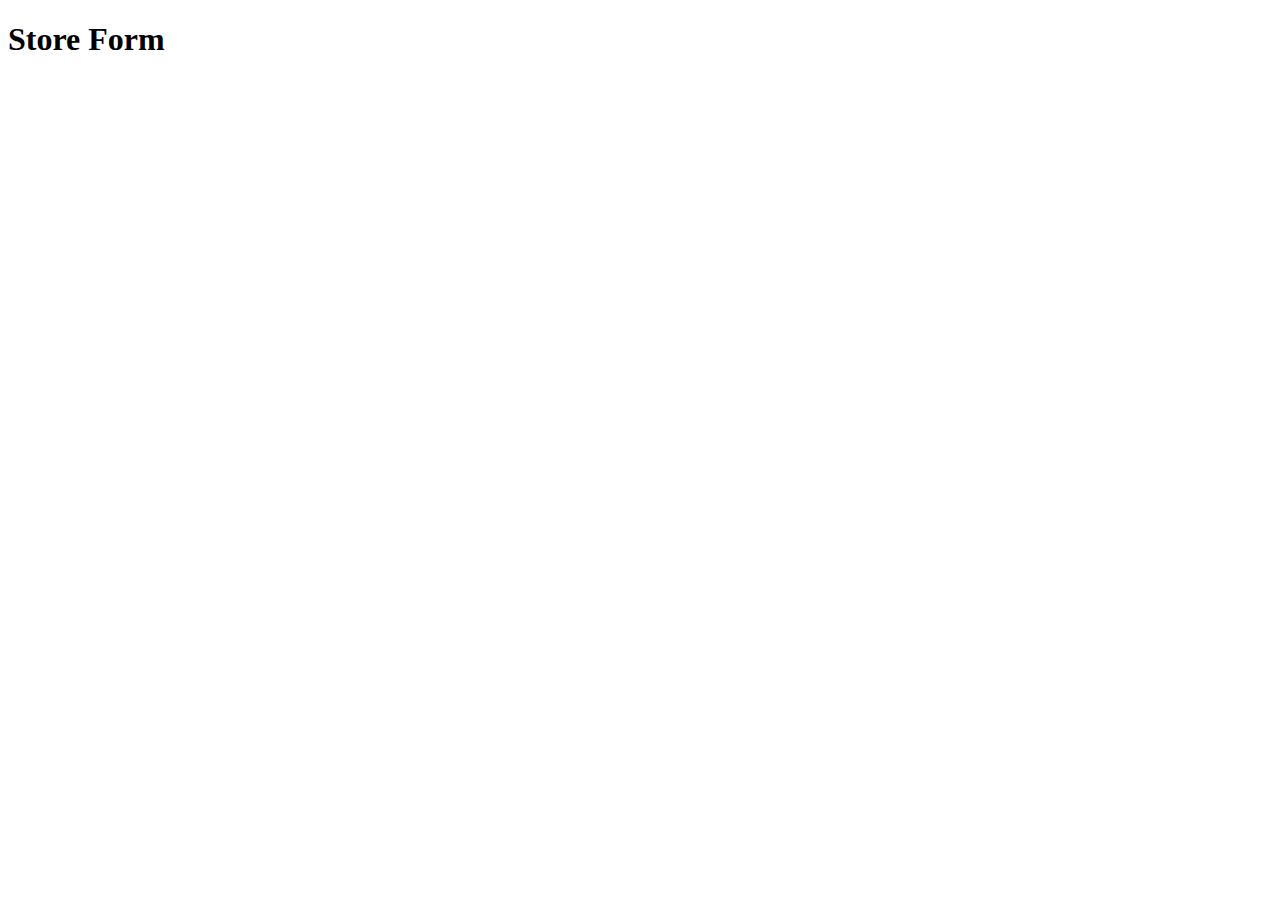
==== StoreWepApplication/web/Storeform.html @ e063fbe1 "Init files2" ====
<!DOCTYPE html>
<!--
To change this license header, choose License Headers in Project Properties.
To change this template file, choose Tools | Templates
and open the template in the editor.
-->
<html>
    <head>
        <title>Store Form</title>
        <meta charset="UTF-8">
        <meta name="viewport" 
              content="width=device-width, initial-scale=1.0">
    </head>
    <body>
        <h1>Store Form</h1>
        <br>
    </body>
</html>
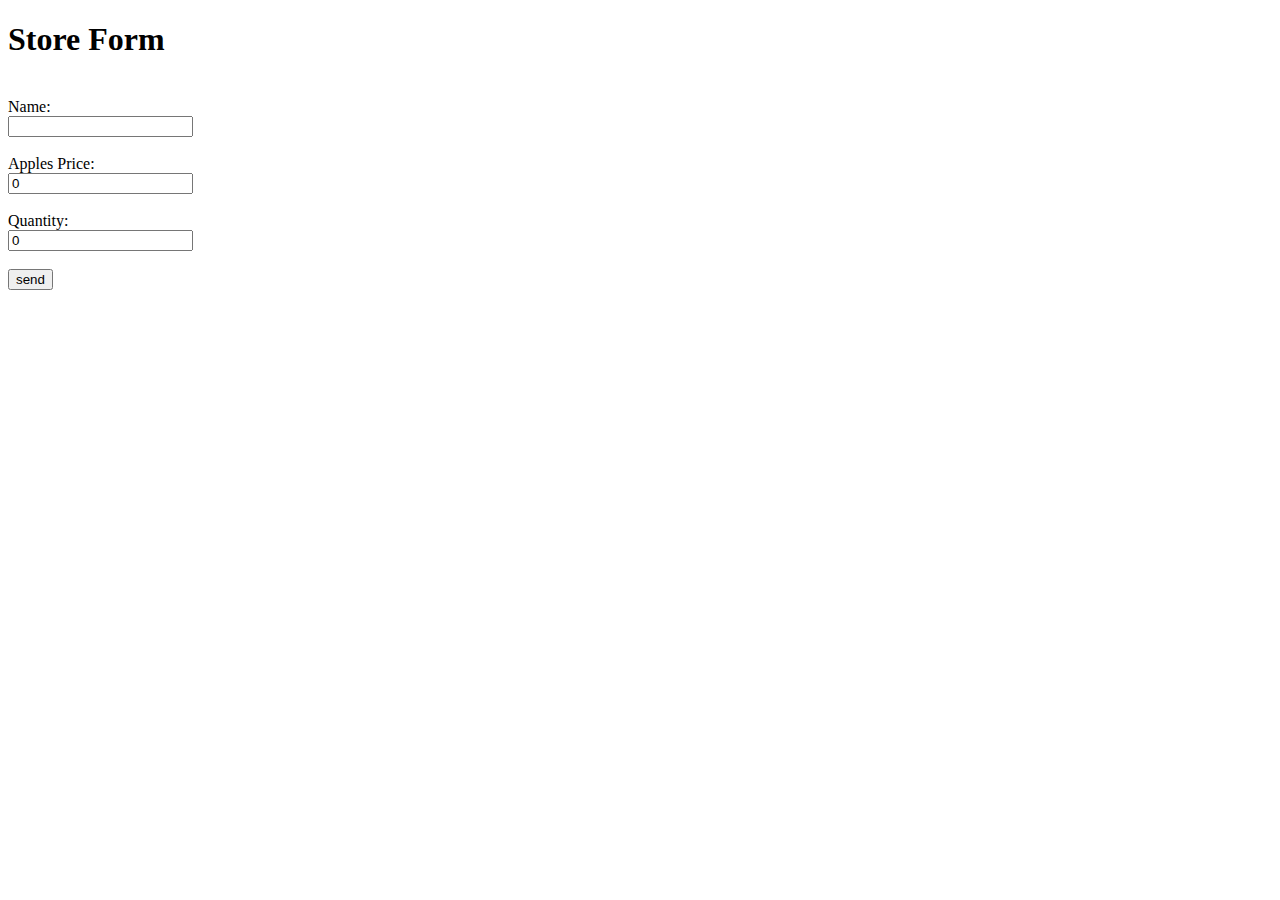
==== commit 068e1de3: "branch-frontend-01" ====
--- a/StoreWepApplication/web/Storeform.html
+++ b/StoreWepApplication/web/Storeform.html
@@ -14,5 +14,30 @@
     <body>
         <h1>Store Form</h1>
         <br>
+        <form id="storeform" name="storeform" action="" method="get">
+            <label> Name: </label>
+            <br>
+            
+            <input type="text" id="name" name="name"/>
+            <br><br>
+            
+            <label> Apples Price: </label>
+            <br>
+            
+            <input type="number" id="price" name="price" value="0"/>
+            <br><br> 
+            
+             <label> Quantity: </label>
+            <br>
+            
+            <input type="number" id="quantity" name="quantity" value="0"/>
+            <br><br>
+            
+            <input type="submit" id="mysubmit" name="mysubmit" value="send"/>
+            
+        </form>
+        
+        
+        
     </body>
 </html>
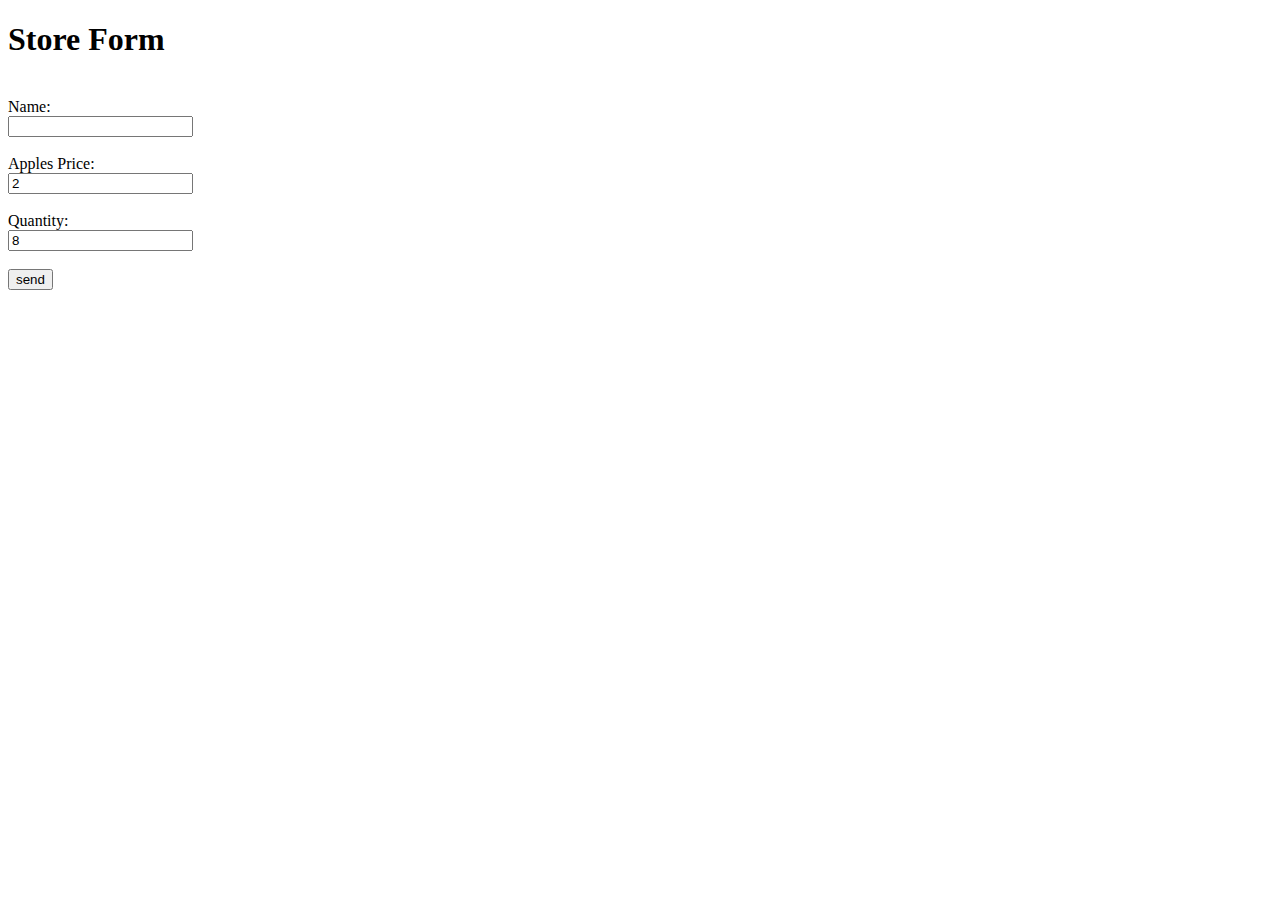
==== commit 430a19fa: "Servlet-01" ====
--- a/StoreWepApplication/web/Storeform.html
+++ b/StoreWepApplication/web/Storeform.html
@@ -14,7 +14,7 @@
     <body>
         <h1>Store Form</h1>
         <br>
-        <form id="storeform" name="storeform" action="" method="get">
+        <form id="storeform" name="storeform" action="StoreServlet" method="get">
             <label> Name: </label>
             <br>
             
@@ -24,13 +24,13 @@
             <label> Apples Price: </label>
             <br>
             
-            <input type="number" id="price" name="price" value="0"/>
+            <input type="number" id="price" name="price" value="2"/>
             <br><br> 
             
              <label> Quantity: </label>
             <br>
             
-            <input type="number" id="quantity" name="quantity" value="0"/>
+            <input type="number" id="quantity" name="quantity" value="8"/>
             <br><br>
             
             <input type="submit" id="mysubmit" name="mysubmit" value="send"/>
